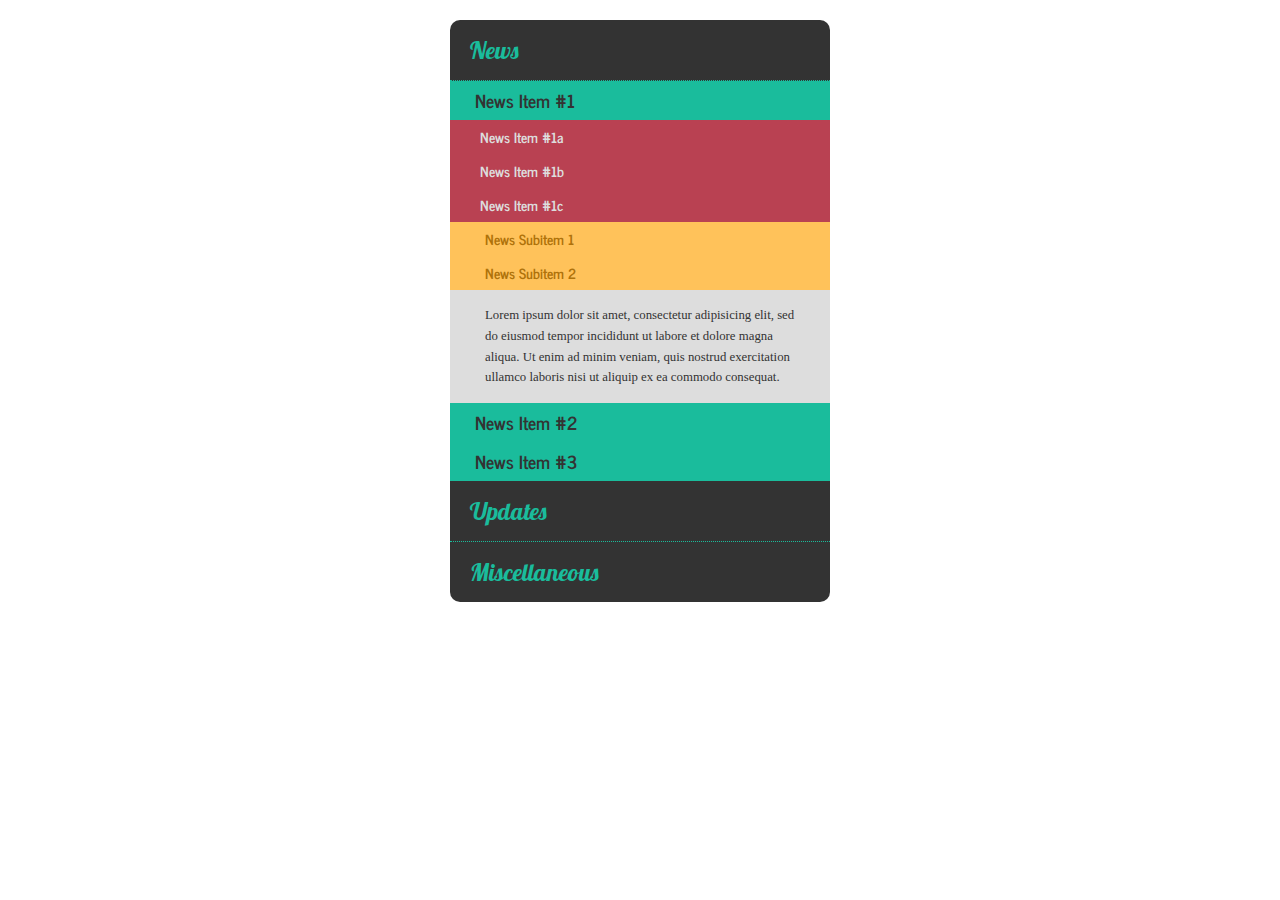
==== accordion/index.html @ 1ab7e98c "1st" ====
<!DOCTYPE html>
<html >
<head>
  <meta charset="UTF-8">
  <title>Multi-level Accordion</title>



      <link rel="stylesheet" href="css/style.css">


</head>

<body>
  <link href='http://fonts.googleapis.com/css?family=News+Cycle:400,700' rel='stylesheet' type='text/css'>
<link href="http://fonts.googleapis.com/css?family=Lobster" rel="stylesheet" type="text/css">

<aside class="accordion">
	<h1>News</h1>
	<div class="opened-for-codepen">
		<h2>News Item #1</h2>
		<div class="opened-for-codepen">
			<h3>News Item #1a</h3>
			<div>
				<h4>News Subitem 1</h4>
				<p>Lorem ipsum dolor sit amet, consectetur adipisicing elit, sed do eiusmod tempor incididunt ut labore et dolore magna aliqua. Ut enim ad minim veniam,  quis nostrud exercitation ullamco laboris nisi ut aliquip ex ea commodo consequat.</p>

				<h4>News Subitem 2</h4>
				<p>Lorem ipsum dolor sit amet, consectetur adipisicing elit, sed do eiusmod tempor incididunt ut labore et dolore magna aliqua. Ut enim ad minim veniam,  quis nostrud exercitation ullamco laboris nisi ut aliquip ex ea commodo consequat.</p>

				<h4>News Subitem 3</h4>
				<p>Lorem ipsum dolor sit amet, consectetur adipisicing elit, sed do eiusmod tempor incididunt ut labore et dolore magna aliqua. Ut enim ad minim veniam,  quis nostrud exercitation ullamco laboris nisi ut aliquip ex ea commodo consequat.</p>
			</div>

			<h3>News Item #1b</h3>
			<p>Lorem ipsum dolor sit amet, consectetur adipisicing elit, sed do eiusmod tempor incididunt ut labore et dolore magna aliqua. Ut enim ad minim veniam,  quis nostrud exercitation ullamco laboris nisi ut aliquip ex ea commodo consequat.</p>

			<h3>News Item #1c</h3>
			<div class="opened-for-codepen">
				<h4>News Subitem 1</h4>
				<p>Lorem ipsum dolor sit amet, consectetur adipisicing elit, sed do eiusmod tempor incididunt ut labore et dolore magna aliqua. Ut enim ad minim veniam,  quis nostrud exercitation ullamco laboris nisi ut aliquip ex ea commodo consequat.</p>

				<h4>News Subitem 2</h4>
				<p class="opened-for-codepen">Lorem ipsum dolor sit amet, consectetur adipisicing elit, sed do eiusmod tempor incididunt ut labore et dolore magna aliqua. Ut enim ad minim veniam,  quis nostrud exercitation ullamco laboris nisi ut aliquip ex ea commodo consequat.</p>
			</div>
		</div>

		<h2>News Item #2</h2>
		<p>Lorem ipsum dolor sit amet, consectetur adipisicing elit, sed do eiusmod tempor incididunt ut labore et dolore magna aliqua. Ut enim ad minim veniam, quis nostrud exercitation ullamco laboris nisi ut aliquip ex ea commodo consequat.</p>

		<h2>News Item #3</h2>
		<div>
			<h3>News Item #3a</h3>
			<p>Lorem ipsum dolor sit amet, consectetur adipisicing elit, sed do eiusmod tempor incididunt ut labore et dolore magna aliqua. Ut enim ad minim veniam,  quis nostrud exercitation ullamco laboris nisi ut aliquip ex ea commodo consequat.</p>

			<h3>News Item #3b</h3>
			<p>Lorem ipsum dolor sit amet, consectetur adipisicing elit, sed do eiusmod tempor incididunt ut labore et dolore magna aliqua. Ut enim ad minim veniam,  quis nostrud exercitation ullamco laboris nisi ut aliquip ex ea commodo consequat.</p>
		</div>
	</div>

	<h1>Updates</h1>
	<div>
		<h2>Update #1</h2>
		<p>Lorem ipsum dolor sit amet, consectetur adipisicing elit, sed do eiusmod tempor incididunt ut labore et dolore magna aliqua. Ut enim ad minim veniam,  quis nostrud exercitation ullamco laboris nisi ut aliquip ex ea commodo consequat.</p>

		<h2>Update #2</h2>
		<p>Lorem ipsum dolor sit amet, consectetur adipisicing elit, sed do eiusmod tempor incididunt ut labore et dolore magna aliqua. Ut enim ad minim veniam, quis nostrud exercitation ullamco laboris nisi ut aliquip ex ea commodo consequat.</p>

		<h2>Update #3</h2>
		<p>Lorem ipsum dolor sit amet, consectetur adipisicing elit, sed do eiusmod tempor incididunt ut labore et dolore magna aliqua. Ut enim ad minim veniam, quis nostrud exercitation ullamco laboris nisi ut aliquip ex ea commodo consequat.</p>

		<h2>Update #4</h2>
		<p>Lorem ipsum dolor sit amet, consectetur adipisicing elit, sed do eiusmod tempor incididunt ut labore et dolore magna aliqua. Ut enim ad minim veniam, quis nostrud exercitation ullamco laboris nisi ut aliquip ex ea commodo consequat.</p>
	</div>

	<h1>Miscellaneous</h1>
	<div>
		<h2>Misc. #1</h2>
		<p>Lorem ipsum dolor sit amet, consectetur adipisicing elit, sed do eiusmod tempor incididunt ut labore et dolore magna aliqua. Ut enim ad minim veniam,  quis nostrud exercitation ullamco laboris nisi ut aliquip ex ea commodo consequat.</p>

		<h2>Misc. #2</h2>
		<p>Lorem ipsum dolor sit amet, consectetur adipisicing elit, sed do eiusmod tempor incididunt ut labore et dolore magna aliqua. Ut enim ad minim veniam, quis nostrud exercitation ullamco laboris nisi ut aliquip ex ea commodo consequat.</p>

		<h2>Misc. #3</h2>
		<div>
			<h3>Misc. Item #1a</h3>
			<div>
				<h4>Misc. Subitem 1</h4>
				<p>Lorem ipsum dolor sit amet, consectetur adipisicing elit, sed do eiusmod tempor incididunt ut labore et dolore magna aliqua. Ut enim ad minim veniam,  quis nostrud exercitation ullamco laboris nisi ut aliquip ex ea commodo consequat.</p>

				<h4>Misc. Subitem 2</h4>
				<p>Lorem ipsum dolor sit amet, consectetur adipisicing elit, sed do eiusmod tempor incididunt ut labore et dolore magna aliqua. Ut enim ad minim veniam,  quis nostrud exercitation ullamco laboris nisi ut aliquip ex ea commodo consequat.</p>

				<h4>Misc. Subitem 3</h4>
				<p>Lorem ipsum dolor sit amet, consectetur adipisicing elit, sed do eiusmod tempor incididunt ut labore et dolore magna aliqua. Ut enim ad minim veniam,  quis nostrud exercitation ullamco laboris nisi ut aliquip ex ea commodo consequat.</p>
			</div>
			<h3>Misc. Item #2a</h3>
			<div>
				<h4>Misc. Subitem 1</h4>
				<p>Lorem ipsum dolor sit amet, consectetur adipisicing elit, sed do eiusmod tempor incididunt ut labore et dolore magna aliqua. Ut enim ad minim veniam,  quis nostrud exercitation ullamco laboris nisi ut aliquip ex ea commodo consequat.</p>

				<h4>Misc. Subitem 2</h4>
				<p>Lorem ipsum dolor sit amet, consectetur adipisicing elit, sed do eiusmod tempor incididunt ut labore et dolore magna aliqua. Ut enim ad minim veniam,  quis nostrud exercitation ullamco laboris nisi ut aliquip ex ea commodo consequat.</p>
			</div>
		</div>
	</div>
</aside>

<script src="//ajax.googleapis.com/ajax/libs/jquery/2.0.3/jquery.min.js"></script>
    <script type="text/javascript" src="js/jquery-3-1-1.min.js"></script>

    <script src="js/index.js"></script>

</body>
</html>
---- accordion/css/style.css ----
* {
  margin: 0; padding: 0;
}
body {
  font-size: 100%;
}
.accordion {
  width: 380px;
  margin: 20px auto;
}
.accordion h1, h2, h3, h4 {
  cursor: pointer;
}
.accordion h2, h3, h4 {
  font-family: "News Cycle";
}
.accordion h1 {
  padding: 15px 20px;
  background-color: #333;
  font-family: Lobster;
  font-size: 1.5rem;
  font-weight: normal;
  color: #1abc9c;
}
.accordion h1:hover {
  color: #4afcdc;
}
.accordion h1:first-child {
  border-radius: 10px 10px 0 0;
}
.accordion h1:last-of-type {
  border-radius: 0 0 10px 10px;
}
.accordion h1:not(:last-of-type) {
  border-bottom: 1px dotted #1abc9c;
}
.accordion div, .accordion p {
  display: none;
}
.accordion h2 {
  padding: 5px 25px;
  background-color: #1abc9c;
  font-size: 1.1rem;
  color: #333;
}
.accordion h2:hover {
  background-color: #09ab8b;
}
.accordion h3 {
  padding: 5px 30px;
  background-color: #b94152;
  font-size: .9rem;
  color: #ddd; 
}
.accordion h3:hover {
  background-color: #a93142;
}
.accordion h4 {
  padding: 5px 35px;
  background-color: #ffc25a;
  font-size: .9rem;
  color: #af720a; 
}
.accordion h4:hover {
  background-color: #e0b040;
}
.accordion p {
  padding: 15px 35px;
  background-color: #ddd;
  font-family: "Georgia";
  font-size: .8rem;
  color: #333;
  line-height: 1.3rem;
}
.accordion .opened-for-codepen {
  display: block;
}
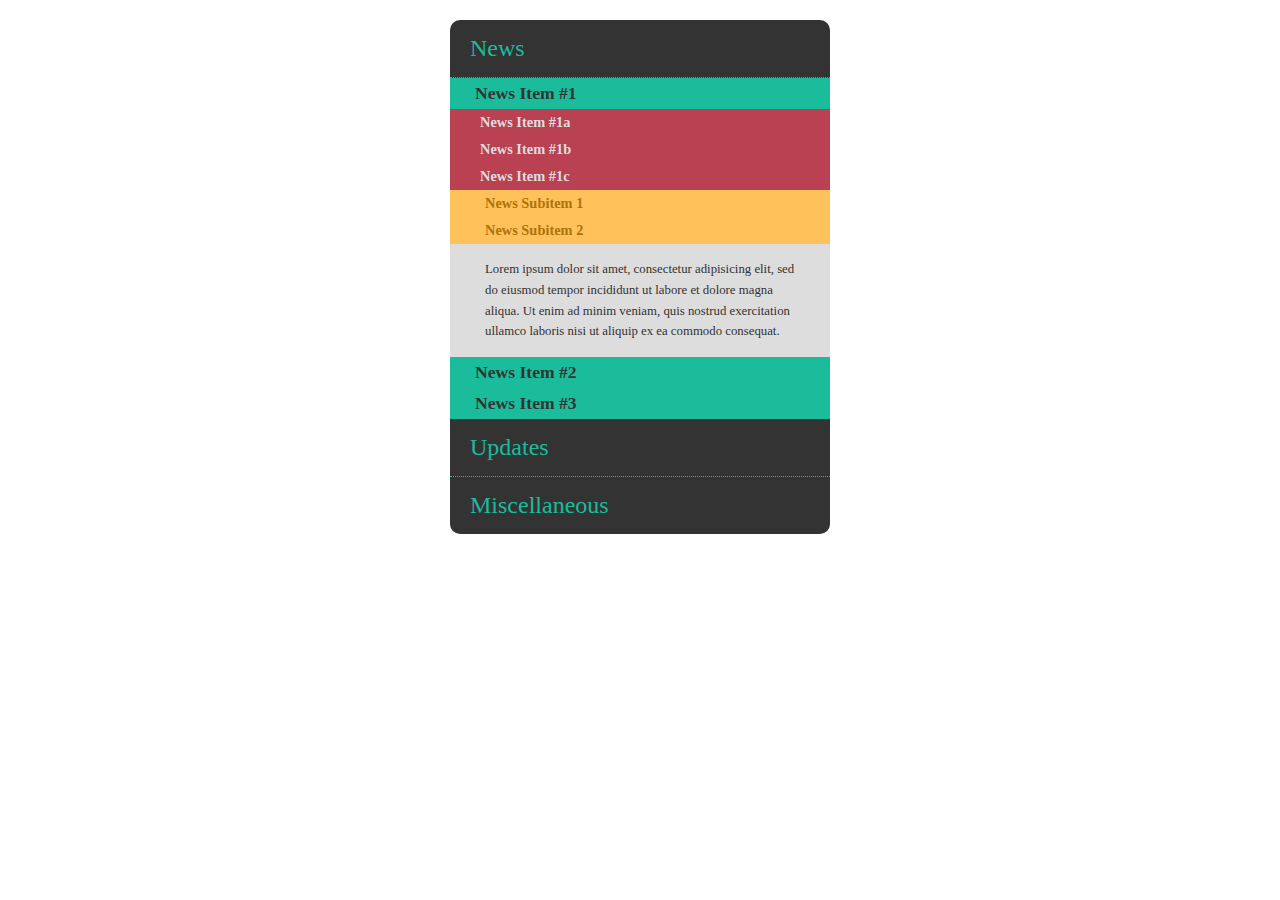
==== commit 264bd2d5: "ssd" ====
--- a/accordion/index.html
+++ b/accordion/index.html
@@ -12,8 +12,7 @@
 </head>
 
 <body>
-  <link href='http://fonts.googleapis.com/css?family=News+Cycle:400,700' rel='stylesheet' type='text/css'>
-<link href="http://fonts.googleapis.com/css?family=Lobster" rel="stylesheet" type="text/css">
+
 
 <aside class="accordion">
 	<h1>News</h1>
@@ -106,7 +105,7 @@
 	</div>
 </aside>
 
-<script src="//ajax.googleapis.com/ajax/libs/jquery/2.0.3/jquery.min.js"></script>
+
     <script type="text/javascript" src="js/jquery-3-1-1.min.js"></script>
 
     <script src="js/index.js"></script>
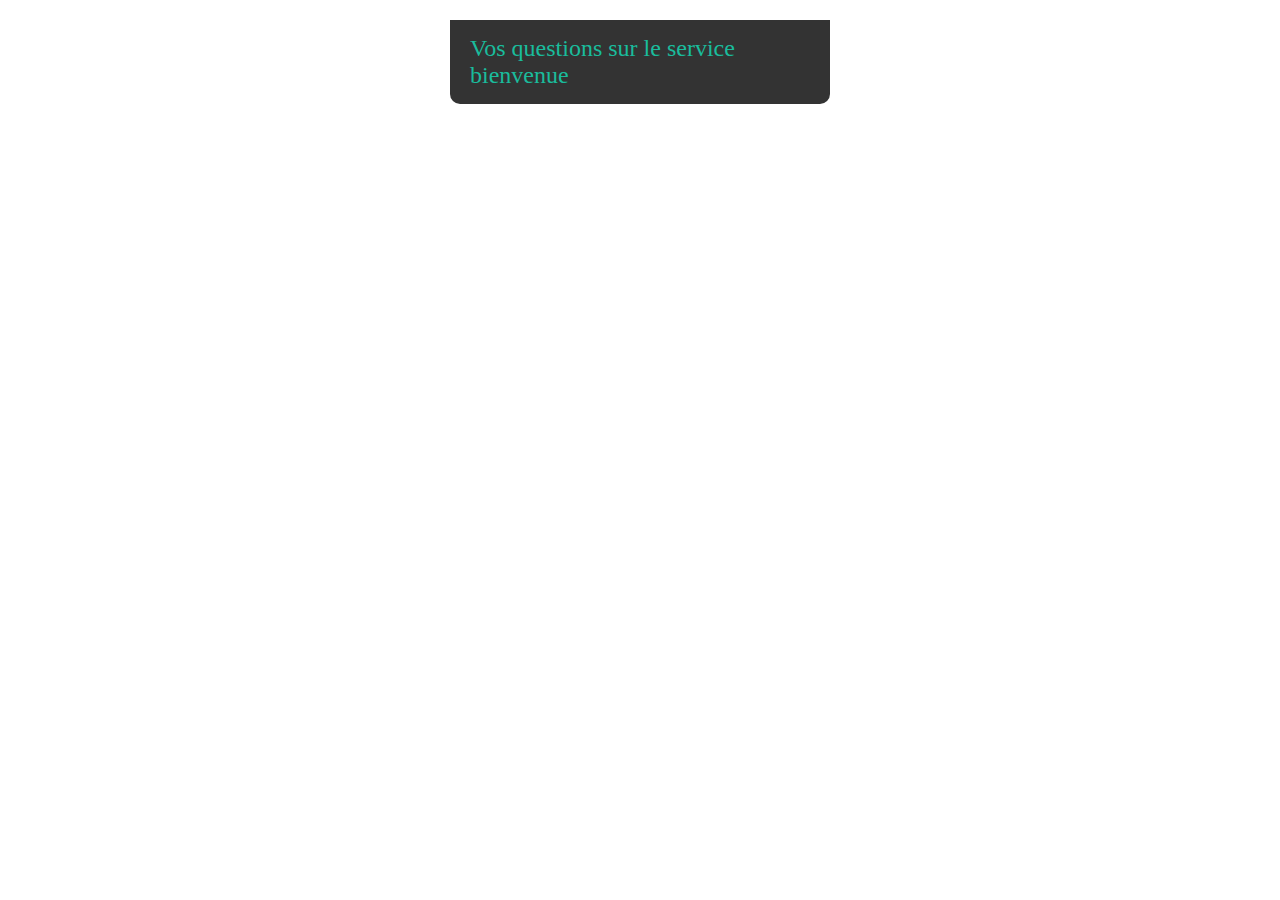
==== commit 61c7b970: "sdvs" ====
--- a/accordion/index.html
+++ b/accordion/index.html
@@ -6,109 +6,32 @@
 
 
 
-      <link rel="stylesheet" href="css/style.css">
+      <link rel="stylesheet" type="text/css" href="css/style.css">
 
 
 </head>
 
 <body>
 
+<!-- class="opened-for-codepen" -->
+<div class="accordion">
 
-<aside class="accordion">
-	<h1>News</h1>
-	<div class="opened-for-codepen">
-		<h2>News Item #1</h2>
-		<div class="opened-for-codepen">
-			<h3>News Item #1a</h3>
-			<div>
-				<h4>News Subitem 1</h4>
-				<p>Lorem ipsum dolor sit amet, consectetur adipisicing elit, sed do eiusmod tempor incididunt ut labore et dolore magna aliqua. Ut enim ad minim veniam,  quis nostrud exercitation ullamco laboris nisi ut aliquip ex ea commodo consequat.</p>
+	<h1>Vos questions sur le service bienvenue</h1>
 
-				<h4>News Subitem 2</h4>
-				<p>Lorem ipsum dolor sit amet, consectetur adipisicing elit, sed do eiusmod tempor incididunt ut labore et dolore magna aliqua. Ut enim ad minim veniam,  quis nostrud exercitation ullamco laboris nisi ut aliquip ex ea commodo consequat.</p>
+  	<div>
+  		<h2>Question 1</h2>
+  			<div class="n2_question_content">Lorem ipsum dolor sit amet, consectetur adipisicing elit, sed do eiusmod tempor incididunt ut labore et dolore magna aliqua. Ut enim ad minim veniam,  quis nostrud exercitation ullamco laboris nisi ut aliquip ex ea commodo consequat.</div>
 
-				<h4>News Subitem 3</h4>
-				<p>Lorem ipsum dolor sit amet, consectetur adipisicing elit, sed do eiusmod tempor incididunt ut labore et dolore magna aliqua. Ut enim ad minim veniam,  quis nostrud exercitation ullamco laboris nisi ut aliquip ex ea commodo consequat.</p>
-			</div>
+  		<h2>Question 2</h2>
+  		  <div class="n2_question_content">Lorem ipsum dolor sit amet, consectetur adipisicing elit, sed do eiusmod tempor incididunt ut labore et dolore magna aliqua. Ut enim ad minim veniam, quis nostrud exercitation ullamco laboris nisi ut aliquip ex ea commodo consequat.</div>
+  	</div>
 
-			<h3>News Item #1b</h3>
-			<p>Lorem ipsum dolor sit amet, consectetur adipisicing elit, sed do eiusmod tempor incididunt ut labore et dolore magna aliqua. Ut enim ad minim veniam,  quis nostrud exercitation ullamco laboris nisi ut aliquip ex ea commodo consequat.</p>
-
-			<h3>News Item #1c</h3>
-			<div class="opened-for-codepen">
-				<h4>News Subitem 1</h4>
-				<p>Lorem ipsum dolor sit amet, consectetur adipisicing elit, sed do eiusmod tempor incididunt ut labore et dolore magna aliqua. Ut enim ad minim veniam,  quis nostrud exercitation ullamco laboris nisi ut aliquip ex ea commodo consequat.</p>
-
-				<h4>News Subitem 2</h4>
-				<p class="opened-for-codepen">Lorem ipsum dolor sit amet, consectetur adipisicing elit, sed do eiusmod tempor incididunt ut labore et dolore magna aliqua. Ut enim ad minim veniam,  quis nostrud exercitation ullamco laboris nisi ut aliquip ex ea commodo consequat.</p>
-			</div>
-		</div>
-
-		<h2>News Item #2</h2>
-		<p>Lorem ipsum dolor sit amet, consectetur adipisicing elit, sed do eiusmod tempor incididunt ut labore et dolore magna aliqua. Ut enim ad minim veniam, quis nostrud exercitation ullamco laboris nisi ut aliquip ex ea commodo consequat.</p>
-
-		<h2>News Item #3</h2>
-		<div>
-			<h3>News Item #3a</h3>
-			<p>Lorem ipsum dolor sit amet, consectetur adipisicing elit, sed do eiusmod tempor incididunt ut labore et dolore magna aliqua. Ut enim ad minim veniam,  quis nostrud exercitation ullamco laboris nisi ut aliquip ex ea commodo consequat.</p>
-
-			<h3>News Item #3b</h3>
-			<p>Lorem ipsum dolor sit amet, consectetur adipisicing elit, sed do eiusmod tempor incididunt ut labore et dolore magna aliqua. Ut enim ad minim veniam,  quis nostrud exercitation ullamco laboris nisi ut aliquip ex ea commodo consequat.</p>
-		</div>
-	</div>
-
-	<h1>Updates</h1>
-	<div>
-		<h2>Update #1</h2>
-		<p>Lorem ipsum dolor sit amet, consectetur adipisicing elit, sed do eiusmod tempor incididunt ut labore et dolore magna aliqua. Ut enim ad minim veniam,  quis nostrud exercitation ullamco laboris nisi ut aliquip ex ea commodo consequat.</p>
-
-		<h2>Update #2</h2>
-		<p>Lorem ipsum dolor sit amet, consectetur adipisicing elit, sed do eiusmod tempor incididunt ut labore et dolore magna aliqua. Ut enim ad minim veniam, quis nostrud exercitation ullamco laboris nisi ut aliquip ex ea commodo consequat.</p>
-
-		<h2>Update #3</h2>
-		<p>Lorem ipsum dolor sit amet, consectetur adipisicing elit, sed do eiusmod tempor incididunt ut labore et dolore magna aliqua. Ut enim ad minim veniam, quis nostrud exercitation ullamco laboris nisi ut aliquip ex ea commodo consequat.</p>
-
-		<h2>Update #4</h2>
-		<p>Lorem ipsum dolor sit amet, consectetur adipisicing elit, sed do eiusmod tempor incididunt ut labore et dolore magna aliqua. Ut enim ad minim veniam, quis nostrud exercitation ullamco laboris nisi ut aliquip ex ea commodo consequat.</p>
-	</div>
-
-	<h1>Miscellaneous</h1>
-	<div>
-		<h2>Misc. #1</h2>
-		<p>Lorem ipsum dolor sit amet, consectetur adipisicing elit, sed do eiusmod tempor incididunt ut labore et dolore magna aliqua. Ut enim ad minim veniam,  quis nostrud exercitation ullamco laboris nisi ut aliquip ex ea commodo consequat.</p>
-
-		<h2>Misc. #2</h2>
-		<p>Lorem ipsum dolor sit amet, consectetur adipisicing elit, sed do eiusmod tempor incididunt ut labore et dolore magna aliqua. Ut enim ad minim veniam, quis nostrud exercitation ullamco laboris nisi ut aliquip ex ea commodo consequat.</p>
-
-		<h2>Misc. #3</h2>
-		<div>
-			<h3>Misc. Item #1a</h3>
-			<div>
-				<h4>Misc. Subitem 1</h4>
-				<p>Lorem ipsum dolor sit amet, consectetur adipisicing elit, sed do eiusmod tempor incididunt ut labore et dolore magna aliqua. Ut enim ad minim veniam,  quis nostrud exercitation ullamco laboris nisi ut aliquip ex ea commodo consequat.</p>
-
-				<h4>Misc. Subitem 2</h4>
-				<p>Lorem ipsum dolor sit amet, consectetur adipisicing elit, sed do eiusmod tempor incididunt ut labore et dolore magna aliqua. Ut enim ad minim veniam,  quis nostrud exercitation ullamco laboris nisi ut aliquip ex ea commodo consequat.</p>
-
-				<h4>Misc. Subitem 3</h4>
-				<p>Lorem ipsum dolor sit amet, consectetur adipisicing elit, sed do eiusmod tempor incididunt ut labore et dolore magna aliqua. Ut enim ad minim veniam,  quis nostrud exercitation ullamco laboris nisi ut aliquip ex ea commodo consequat.</p>
-			</div>
-			<h3>Misc. Item #2a</h3>
-			<div>
-				<h4>Misc. Subitem 1</h4>
-				<p>Lorem ipsum dolor sit amet, consectetur adipisicing elit, sed do eiusmod tempor incididunt ut labore et dolore magna aliqua. Ut enim ad minim veniam,  quis nostrud exercitation ullamco laboris nisi ut aliquip ex ea commodo consequat.</p>
-
-				<h4>Misc. Subitem 2</h4>
-				<p>Lorem ipsum dolor sit amet, consectetur adipisicing elit, sed do eiusmod tempor incididunt ut labore et dolore magna aliqua. Ut enim ad minim veniam,  quis nostrud exercitation ullamco laboris nisi ut aliquip ex ea commodo consequat.</p>
-			</div>
-		</div>
-	</div>
-</aside>
+</div>
 
 
-    <script type="text/javascript" src="js/jquery-3-1-1.min.js"></script>
-
-    <script src="js/index.js"></script>
+    <!-- <script type="text/javascript" src="js/jquery-3-1-1-min.js"></script> -->
+    <script type="text/javascript" src="js/jquery-1-12-4-min.js"></script>
+    <script type="text/javascript" src="js/index.js"></script>
 
 </body>
 </html>
--- a/accordion/css/style.css
+++ b/accordion/css/style.css
@@ -4,6 +4,7 @@
 body {
   font-size: 100%;
 }
+
 .accordion {
   width: 380px;
   margin: 20px auto;
@@ -34,7 +35,7 @@
 .accordion h1:not(:last-of-type) {
   border-bottom: 1px dotted #1abc9c;
 }
-.accordion div, .accordion p {
+.accordion div, .accordion p, .accordion span.n2_question_content {
   display: none;
 }
 .accordion h2 {
@@ -50,7 +51,7 @@
   padding: 5px 30px;
   background-color: #b94152;
   font-size: .9rem;
-  color: #ddd; 
+  color: #ddd;
 }
 .accordion h3:hover {
   background-color: #a93142;
@@ -59,12 +60,12 @@
   padding: 5px 35px;
   background-color: #ffc25a;
   font-size: .9rem;
-  color: #af720a; 
+  color: #af720a;
 }
 .accordion h4:hover {
   background-color: #e0b040;
 }
-.accordion p {
+.accordion p, .accordion div.n2_question_content  {
   padding: 15px 35px;
   background-color: #ddd;
   font-family: "Georgia";
@@ -74,4 +75,4 @@
 }
 .accordion .opened-for-codepen {
   display: block;
-}+}
